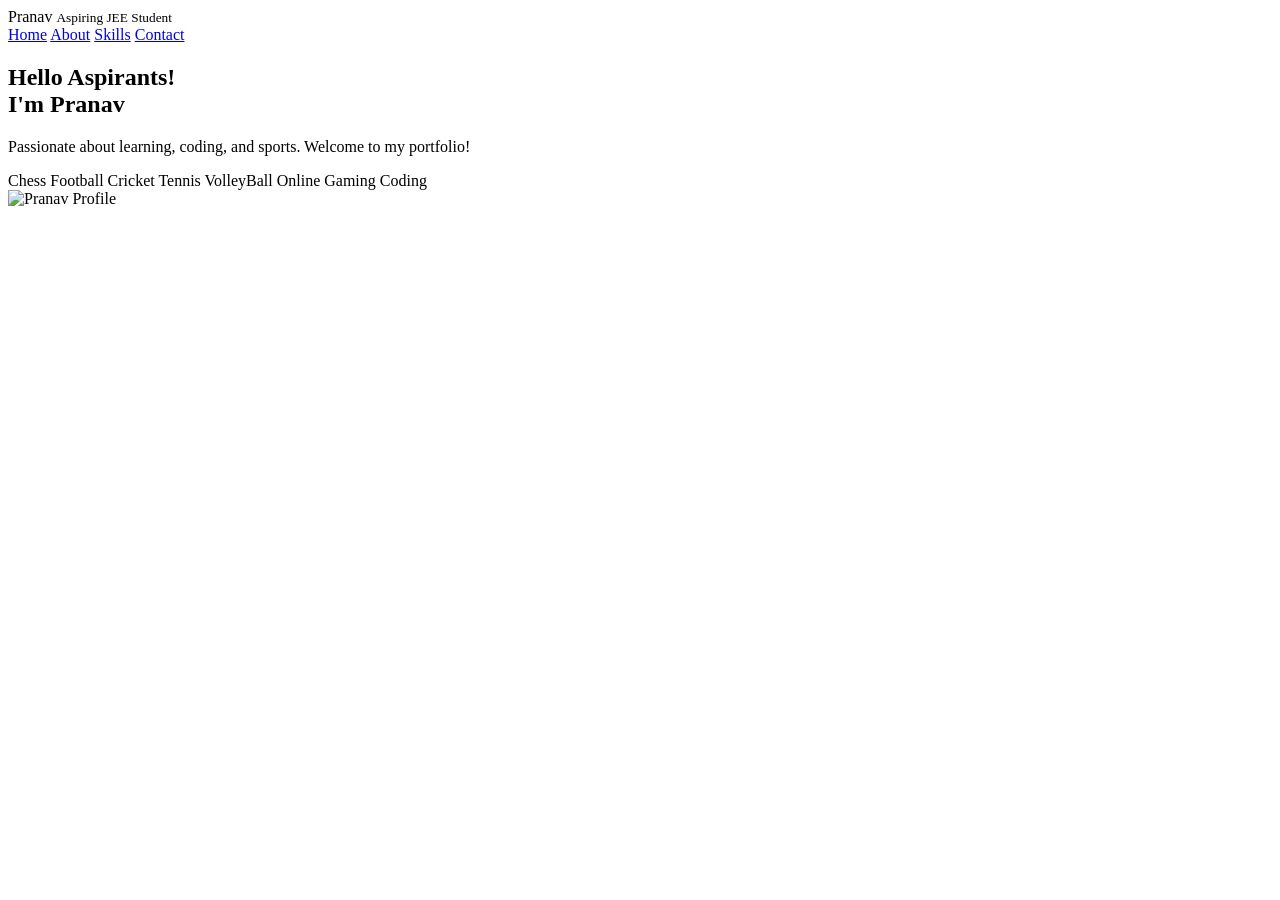
==== index.html @ 96847c2d "Add files via upload" ====
<html>
<html lang="en">
<head>
  <meta charset="UTF-8" />
  <meta name="viewport" content="width=device-width, initial-scale=1.0" />
  <title>Pranav | Home</title>
  <link rel="stylesheet" href="css/style.css">
</head>
<body>
  <header>
    <div class="brand">
      <span class="logo">Pranav</span>
      <small class="muted">Aspiring JEE Student</small>
    </div>
    <nav>
      <a href="index.html">Home</a>
      <a href="about.html">About</a>
      <a href="skills.html">Skills</a>
      <a href="contact.html" class="cta">Contact</a>
    </nav>
  </header>

  <section class="hero">
    <div class="hero-left">
      <h1 class="hero-title">Hello Aspirants!<br>I'm Pranav</h1>
      <p class="lead">Passionate about learning, coding, and sports. Welcome to my portfolio!</p>
      <div class="tags">
        <span>Chess</span>
        <span>Football</span>
        <span>Cricket</span>
        <span>Tennis</span>
        <span>VolleyBall</span>
        <span>Online Gaming</span>
        <span>Coding</span>
      </div>
    </div>

    <div class="profile-wrap">
      <div class="profile-card">
        <img src="https://via.placeholder.com/300" alt="Pranav Profile">
      </div>
    </div>
  </section>

</body>
</html>
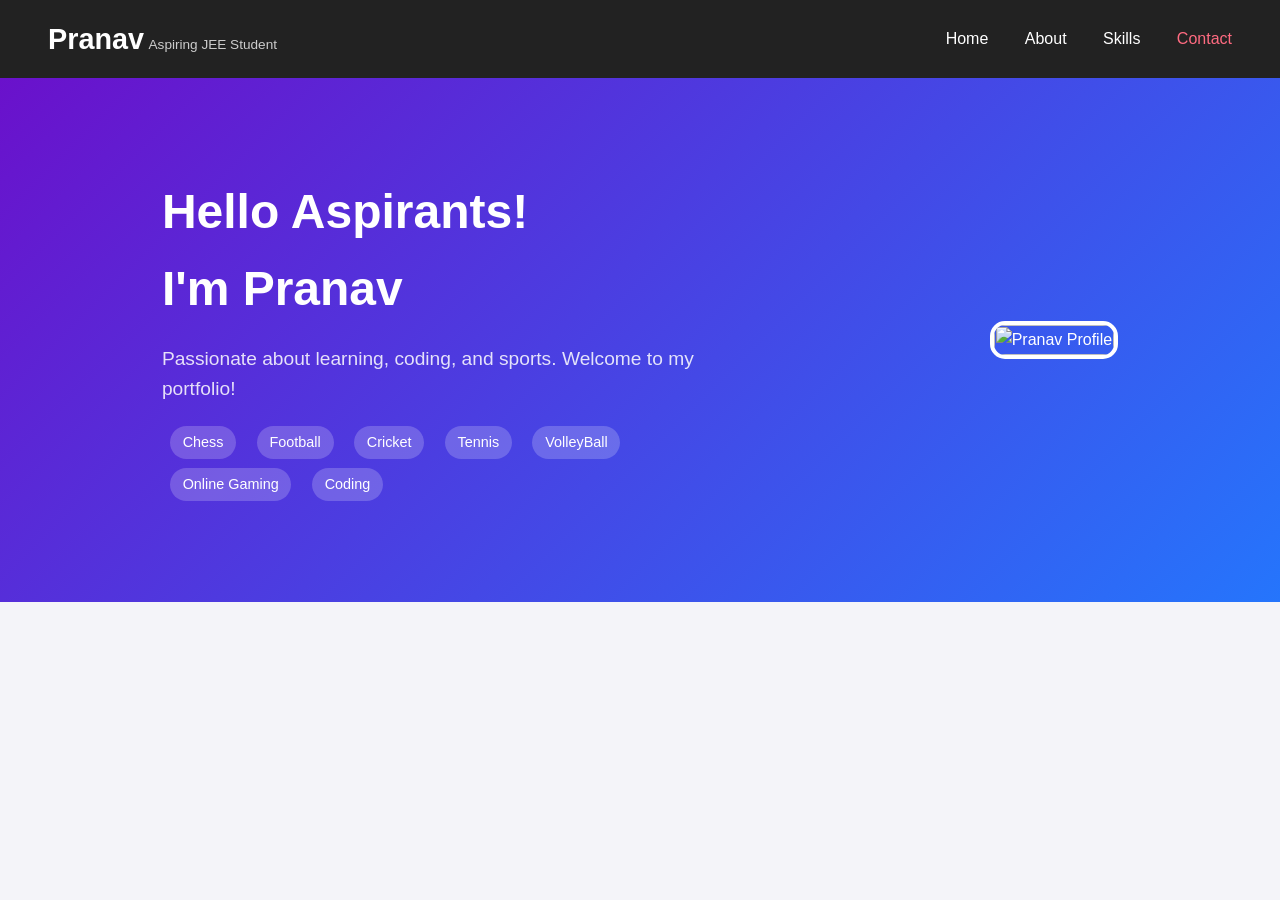
==== commit ce5a4ff3: "Fix HTML structure and update stylesheet link" ====
--- a/index.html
+++ b/index.html
@@ -4,7 +4,7 @@
   <meta charset="UTF-8" />
   <meta name="viewport" content="width=device-width, initial-scale=1.0" />
   <title>Pranav | Home</title>
-  <link rel="stylesheet" href="css/style.css">
+  <link rel="stylesheet" href="style.css">
 </head>
 <body>
   <header>
@@ -44,3 +44,4 @@
 
 </body>
 </html>
+
--- a/style.css
+++ b/style.css
@@ -0,0 +1,298 @@
+/* Reset & base */
+* {
+  margin: 0;
+  padding: 0;
+  box-sizing: border-box;
+  font-family: 'Roboto', sans-serif;
+}
+
+body {
+  background: #f4f4f9;
+  color: #222;
+  line-height: 1.6;
+}
+
+a {
+  text-decoration: none;
+  color: inherit;
+}
+
+header {
+  display: flex;
+  justify-content: space-between;
+  align-items: center;
+  padding: 1rem 3rem;
+  background: #222;
+  color: #fff;
+  position: sticky;
+  top: 0;
+  z-index: 100;
+}
+
+header .brand .logo {
+  font-size: 1.8rem;
+  font-weight: bold;
+}
+
+header .brand .muted {
+  font-size: 0.85rem;
+  color: #ccc;
+}
+
+header nav a {
+  margin-left: 2rem;
+  font-weight: 500;
+  transition: 0.3s;
+}
+
+header nav a:hover, header nav a.cta {
+  color: #ff6b81;
+}
+
+/* Hero Section */
+.hero {
+  display: flex;
+  justify-content: space-around;
+  align-items: center;
+  padding: 6rem 3rem;
+  background: linear-gradient(135deg, #6a11cb 0%, #2575fc 100%);
+  color: #fff;
+}
+
+.hero-left {
+  max-width: 600px;
+}
+
+.hero-title {
+  font-size: 3rem;
+  animation: fadeInUp 1.5s ease forwards;
+}
+
+.lead {
+  margin: 1rem 0;
+  font-size: 1.2rem;
+  opacity: 0.85;
+}
+
+.tags span {
+  display: inline-block;
+  margin: 0.3rem 0.5rem;
+  background: rgba(255,255,255,0.2);
+  padding: 0.3rem 0.8rem;
+  border-radius: 20px;
+  font-size: 0.9rem;
+  transition: 0.3s;
+}
+
+.tags span:hover {
+  background: #fff;
+  color: #222;
+  transform: scale(1.1);
+}
+
+.profile-wrap {
+  max-width: 350px;
+}
+
+.profile-card img {
+  width: 100%;
+  border-radius: 15px;
+  border: 4px solid #fff;
+  animation: float 3s ease-in-out infinite;
+}
+
+/* About Section */
+.about {
+  padding: 5rem 3rem;
+  background: #fff;
+  text-align: center;
+}
+
+.about h2 {
+  font-size: 2.5rem;
+  margin-bottom: 0.5rem;
+}
+
+.about .muted {
+  color: #555;
+  margin-bottom: 3rem;
+}
+
+.about-box {
+  display: flex;
+  flex-wrap: wrap;
+  justify-content: center;
+  gap: 2rem;
+}
+
+.about-card {
+  background: #f4f4f9;
+  padding: 2rem;
+  border-radius: 15px;
+  width: 250px;
+  box-shadow: 0 8px 20px rgba(0,0,0,0.1);
+  transition: 0.3s;
+  opacity: 0;
+  transform: translateY(50px);
+}
+
+.about-card:hover {
+  transform: translateY(-10px);
+  box-shadow: 0 12px 25px rgba(0,0,0,0.2);
+}
+
+/* Skills & Projects */
+#skills, #projects {
+  padding: 5rem 3rem;
+  text-align: center;
+  background: #f9f9ff;
+}
+
+.skills-grid, .projects-grid {
+  display: flex;
+  flex-wrap: wrap;
+  justify-content: center;
+  gap: 2rem;
+  margin-top: 3rem;
+}
+
+.skill, .project {
+  background: #fff;
+  padding: 1.5rem;
+  border-radius: 12px;
+  width: 220px;
+  box-shadow: 0 8px 20px rgba(0,0,0,0.1);
+  transition: 0.3s;
+  opacity: 0;
+  transform: translateY(50px);
+}
+
+.skill:hover, .project:hover {
+  transform: translateY(-10px);
+  box-shadow: 0 12px 25px rgba(0,0,0,0.2);
+}
+
+.skill .bar {
+  background: #eee;
+  border-radius: 10px;
+  margin-top: 0.5rem;
+  height: 10px;
+  overflow: hidden;
+}
+
+.skill .bar i {
+  display: block;
+  height: 100%;
+  width: 0;
+  background: #6a11cb;
+  border-radius: 10px;
+  transition: width 1s ease;
+}
+
+/* Contact Section */
+#contact {
+  padding: 5rem 3rem;
+  background: #fff;
+  text-align: center;
+}
+
+.contact-grid {
+  display: flex;
+  flex-wrap: wrap;
+  justify-content: center;
+  gap: 2rem;
+  margin-bottom: 3rem;
+}
+
+.contact-box {
+  background: #f4f4f9;
+  padding: 1.5rem;
+  width: 200px;
+  border-radius: 12px;
+  box-shadow: 0 8px 20px rgba(0,0,0,0.1);
+  transition: 0.3s;
+  opacity: 0;
+  transform: translateY(50px);
+}
+
+.contact-box:hover {
+  transform: translateY(-10px);
+  box-shadow: 0 12px 25px rgba(0,0,0,0.2);
+}
+
+.contact-box .icon {
+  font-size: 2rem;
+  margin-bottom: 0.5rem;
+}
+
+.message-form {
+  max-width: 500px;
+  margin: 0 auto;
+  display: flex;
+  flex-direction: column;
+  gap: 1rem;
+  opacity: 0;
+  transform: translateY(50px);
+}
+
+.message-form input,
+.message-form textarea {
+  padding: 0.8rem;
+  border-radius: 8px;
+  border: 1px solid #ccc;
+  outline: none;
+}
+
+.message-form button {
+  padding: 0.8rem;
+  background: #6a11cb;
+  color: #fff;
+  border: none;
+  border-radius: 8px;
+  cursor: pointer;
+  transition: 0.3s;
+}
+
+.message-form button:hover {
+  background: #2575fc;
+}
+
+/* Animations */
+@keyframes float {
+  0%, 100% { transform: translateY(0); }
+  50% { transform: translateY(-15px); }
+}
+
+@keyframes fadeInUp {
+  0% { opacity: 0; transform: translateY(50px); }
+  100% { opacity: 1; transform: translateY(0); }
+}
+
+/* Reveal effect for scroll */
+.reveal {
+  opacity: 0;
+  transform: translateY(50px);
+  transition: 1s ease;
+}
+
+.reveal.active {
+  opacity: 1;
+  transform: translateY(0);
+}
+
+/* Responsive */
+@media(max-width: 900px) {
+  .hero {
+    flex-direction: column-reverse;
+    text-align: center;
+  }
+
+  .hero-left, .profile-wrap {
+    max-width: 100%;
+  }
+
+  .about-box, .skills-grid, .projects-grid, .contact-grid {
+    flex-direction: column;
+    align-items: center;
+  }
+}
